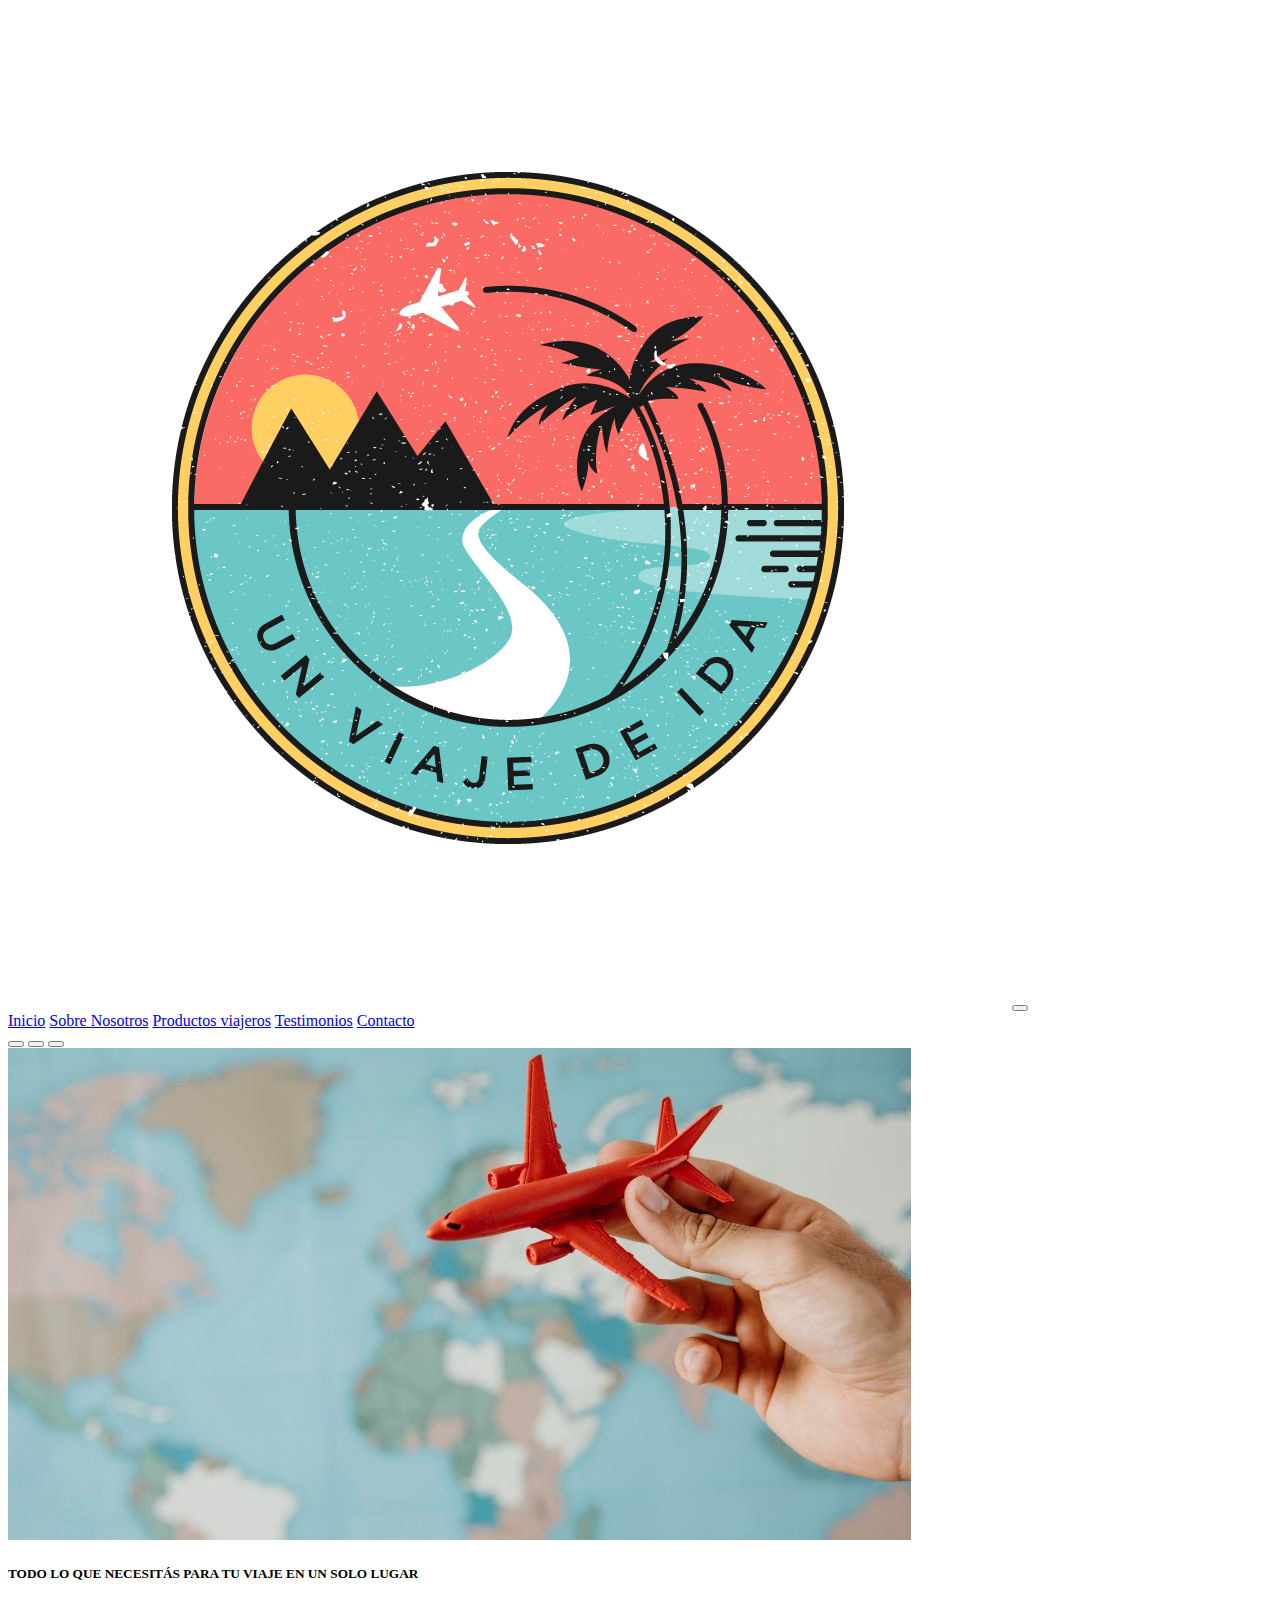
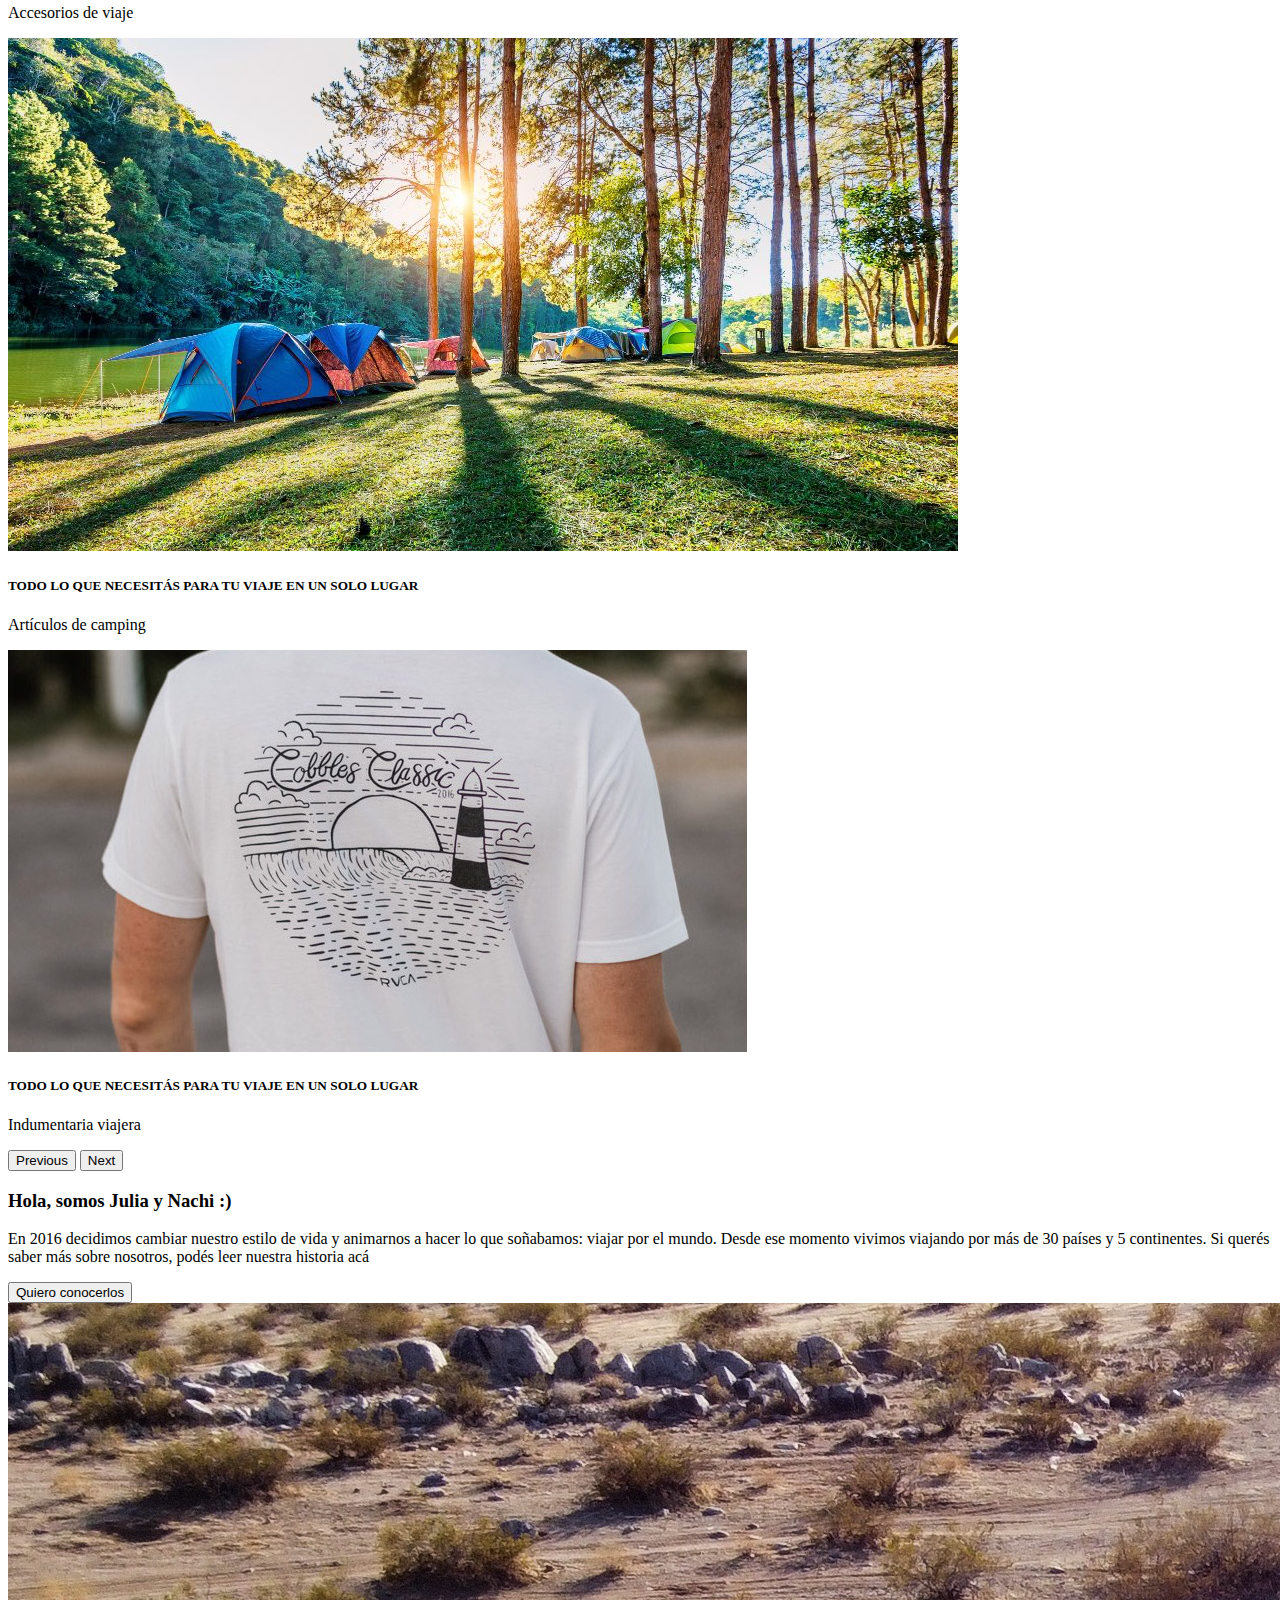
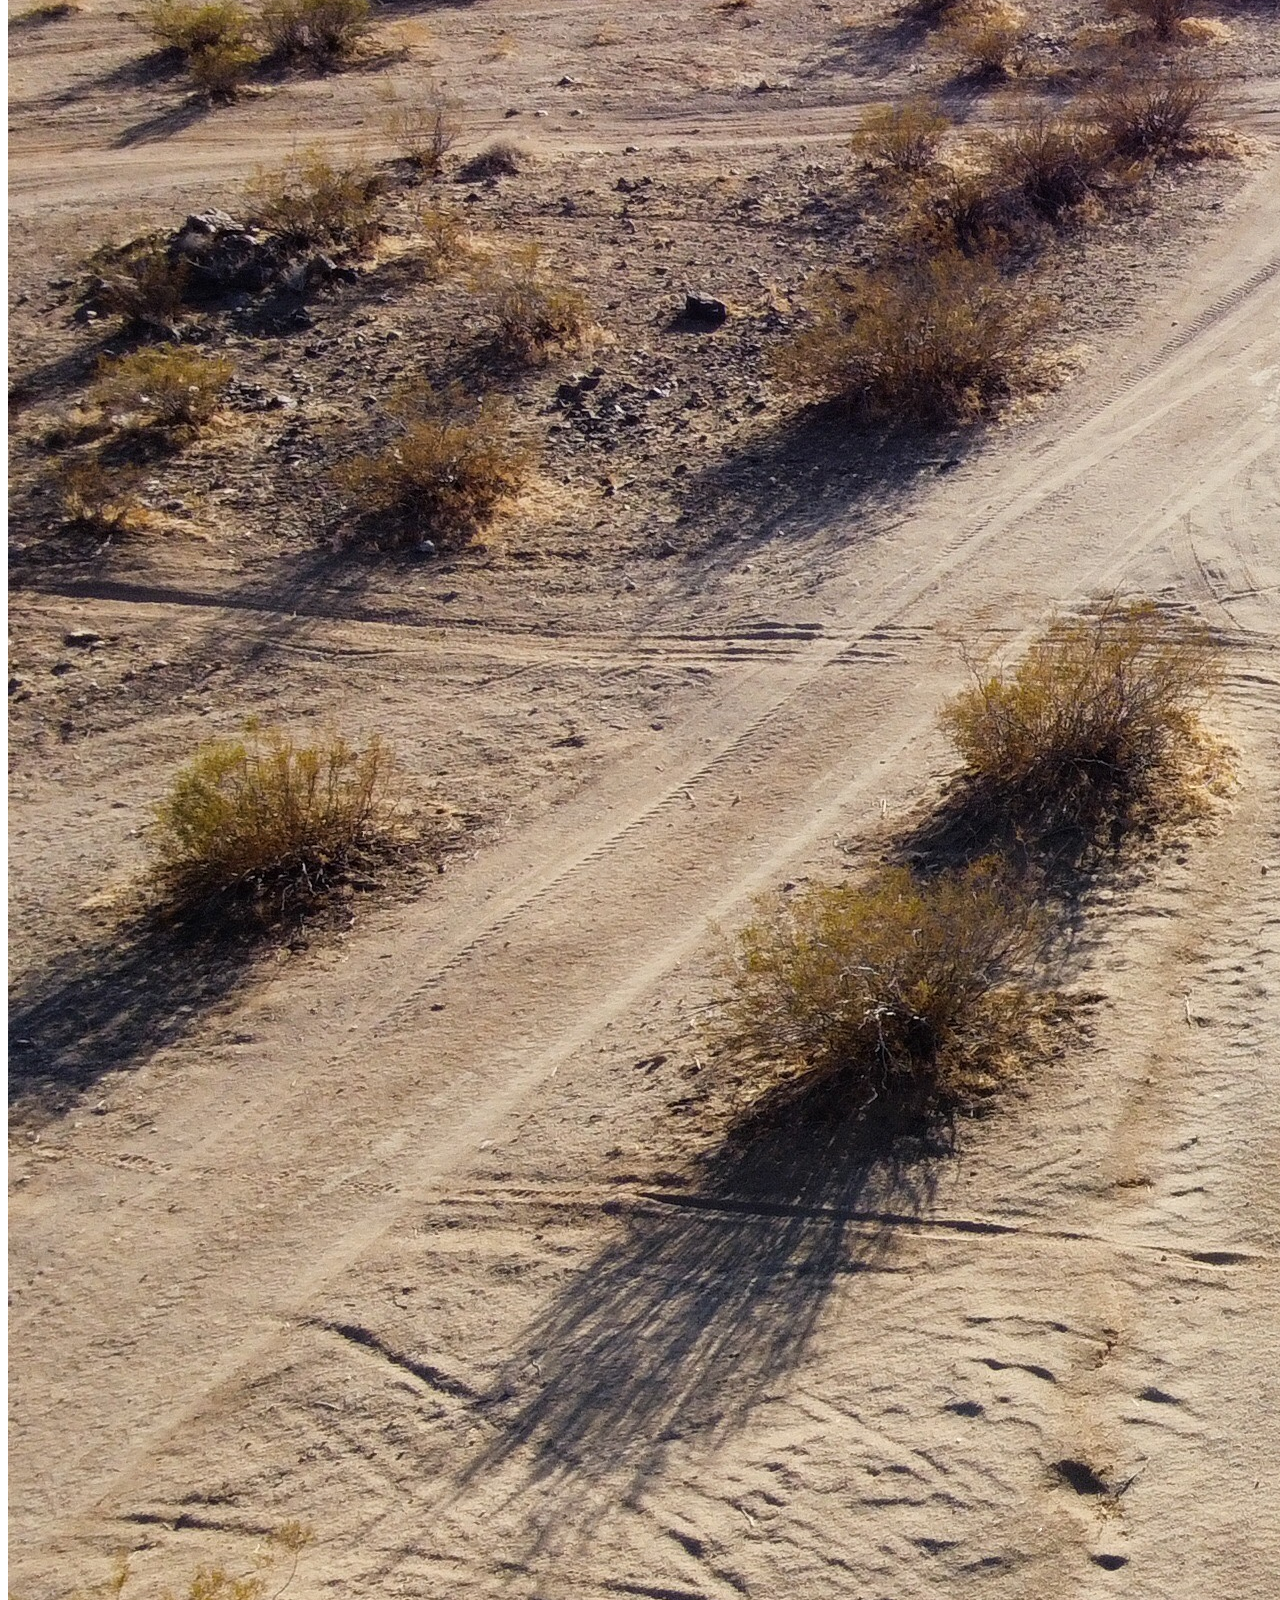
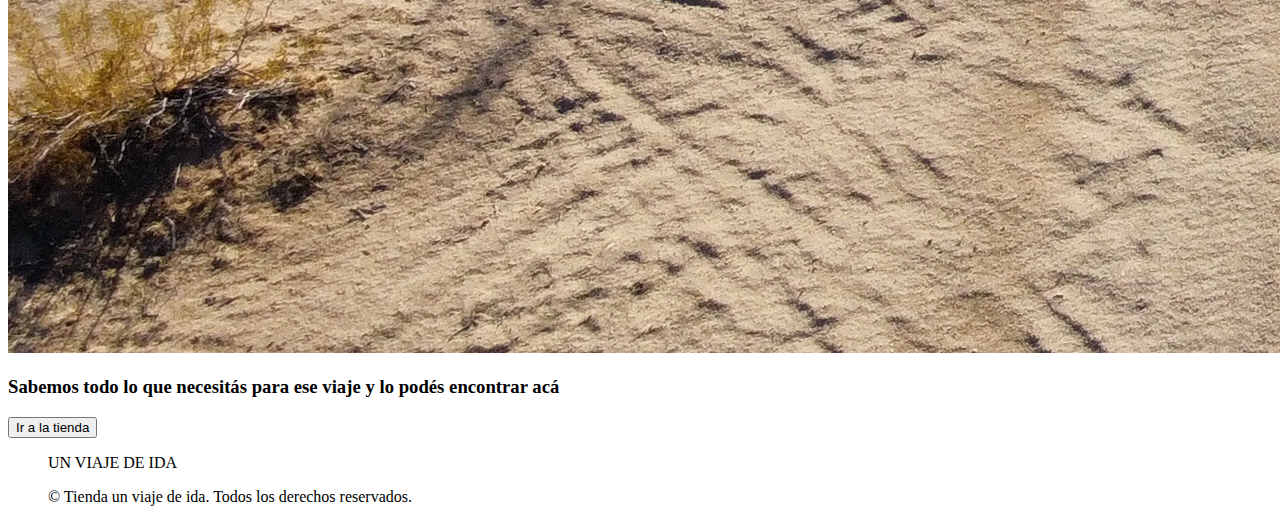
==== index.html @ d7b03402 "maquete todas las paginas con bootstrap" ====
<!DOCTYPE html>
<html lang="en">
<head>
    <meta charset="UTF-8">
    <meta http-equiv="X-UA-Compatible" content="IE=edge">
    <meta name="viewport" content="width=device-width, initial-scale=1.0">
    <title>Inicio</title>
    <link href="https://cdn.jsdelivr.net/npm/bootstrap@5.2.0-beta1/dist/css/bootstrap.min.css" rel="stylesheet" integrity="sha384-0evHe/X+R7YkIZDRvuzKMRqM+OrBnVFBL6DOitfPri4tjfHxaWutUpFmBp4vmVor" crossorigin="anonymous">
    <link rel="stylesheet" href="./assets/css/style.css">
</head>
<body class="container-fluid">
    <nav class="navbar navbar-expand-lg bg-light">
        <div class="container-fluid">
          <a class="navbar-brand" href="#"><img class="img-fluid w-25" src="./assets/img/1-Logo_Principal_Original_RGB.png" alt=""></a>
          <button class="navbar-toggler" type="button" data-bs-toggle="collapse" data-bs-target="#navbarNavAltMarkup" aria-controls="navbarNavAltMarkup" aria-expanded="false" aria-label="Toggle navigation">
            <span class="navbar-toggler-icon"></span>
          </button>
          <div class="collapse navbar-collapse" id="navbarNavAltMarkup">
            <div class="navbar-nav">
              <a class="nav-link active text-center" aria-current="page" href="./index.html">Inicio</a>
              <a class="nav-link text-center" href="./pages/sobre_nosotros.html">Sobre Nosotros</a>
              <a class="nav-link text-center" href="./pages/productos_viajeros.html">Productos viajeros</a>
              <a class="nav-link text-center" href="./pages/testimonios.html">Testimonios</a>
              <a class="nav-link text-center" href="./pages/contacto.html">Contacto</a>
            </div>
          </div>
        </div>
    </nav>
    <header>
        <div id="carouselExampleDark" class="carousel carousel-dark slide m-3" data-bs-ride="carousel">
            <div class="carousel-indicators">
              <button type="button" data-bs-target="#carouselExampleDark" data-bs-slide-to="0" class="active" aria-current="true" aria-label="Slide 1"></button>
              <button type="button" data-bs-target="#carouselExampleDark" data-bs-slide-to="1" aria-label="Slide 2"></button>
              <button type="button" data-bs-target="#carouselExampleDark" data-bs-slide-to="2" aria-label="Slide 3"></button>
            </div>
            <div class="carousel-inner">
              <div class="carousel-item active" data-bs-interval="10000">
                <img src="./assets/img/side-view-of-person-holding-airplane-figurine-over-map (4).jpg" class="d-block w-100" alt="...">
                <div class="carousel-caption d-none d-md-block">
                  <h5>TODO LO QUE NECESITÁS PARA TU VIAJE EN UN SOLO LUGAR</h5>
                  <p>Accesorios de viaje</p>
                </div>
              </div>
              <div class="carousel-item" data-bs-interval="2000">
                <img src="./assets/img/camping-tents-under-pine-trees-with-sunlight-at-pang-ung-lake-mae-hong-son-in-thailand (1).jpg" class="d-block w-100" alt="...">
                <div class="carousel-caption d-none d-md-block">
                  <h5>TODO LO QUE NECESITÁS PARA TU VIAJE EN UN SOLO LUGAR</h5>
                  <p>Artículos de camping</p>
                </div>
              </div>
              <div class="carousel-item">
                <img src="./assets/img/remera.jpeg" class="d-block w-100" alt="...">
                <div class="carousel-caption d-none d-md-block">
                  <h5>TODO LO QUE NECESITÁS PARA TU VIAJE EN UN SOLO LUGAR</h5>
                  <p>Indumentaria viajera</p>
                </div>
              </div>
            </div>
            <button class="carousel-control-prev" type="button" data-bs-target="#carouselExampleDark" data-bs-slide="prev">
              <span class="carousel-control-prev-icon" aria-hidden="true"></span>
              <span class="visually-hidden">Previous</span>
            </button>
            <button class="carousel-control-next" type="button" data-bs-target="#carouselExampleDark" data-bs-slide="next">
              <span class="carousel-control-next-icon" aria-hidden="true"></span>
              <span class="visually-hidden">Next</span>
            </button>
          </div>
    </header>
    <main>
        <div class="row justify-content-around align-items-center m-3 mt-5" >
            <div class="col-12 col-md-6 col-xl-6 text-center">
                <h3>Hola, somos Julia y Nachi :)</h3>
                <p class="pt-3 p-3">En 2016 decidimos cambiar nuestro estilo de vida y animarnos a hacer lo que soñabamos: viajar por el mundo. Desde ese momento vivimos viajando por más de 30 países y 5 continentes. Si querés saber más sobre nosotros, podés leer nuestra historia acá
                </p>
                <button type="button" class="btn btn-warning mt-xl-3">Quiero conocerlos</button>
            </div>
            <div class="col-12 col-md-6 col-xl-5">
            <img class="img-fluid m-1 mt-5 rounded" src="./assets/img/RemoteMediaFile_6554026_0_2021_05_24_18_09_24.JPG" alt="">
            </div>
        </div>
        <div class="text-center mt-2 mt-md-3 mt-xl-5">
            <h3 class="text-center mt-3 mt-md-3 mt-xl-5">Sabemos todo lo que necesitás para ese viaje y lo podés encontrar acá</h3>
            <button type="button" class="btn btn-primary mt-3 mt-xl-5">Ir a la tienda</button>
        </div>
    </main>
    <aside></aside>
    <footer>
        <div class="card-body text-center mt-4 mt-md-4 mt-md-5">
            <blockquote class="blockquote mb-0">
              <p>UN VIAJE DE IDA</p>
              <footer class="blockquote-footer">© Tienda un viaje de ida. Todos los derechos reservados.</footer>
            </blockquote>
          </div>
    </footer>
            </blockquote>
          </div>
    </footer>
    <script src="https://cdn.jsdelivr.net/npm/bootstrap@5.2.0-beta1/dist/js/bootstrap.bundle.min.js" integrity="sha384-pprn3073KE6tl6bjs2QrFaJGz5/SUsLqktiwsUTF55Jfv3qYSDhgCecCxMW52nD2" crossorigin="anonymous"></script>
</body>
</html>
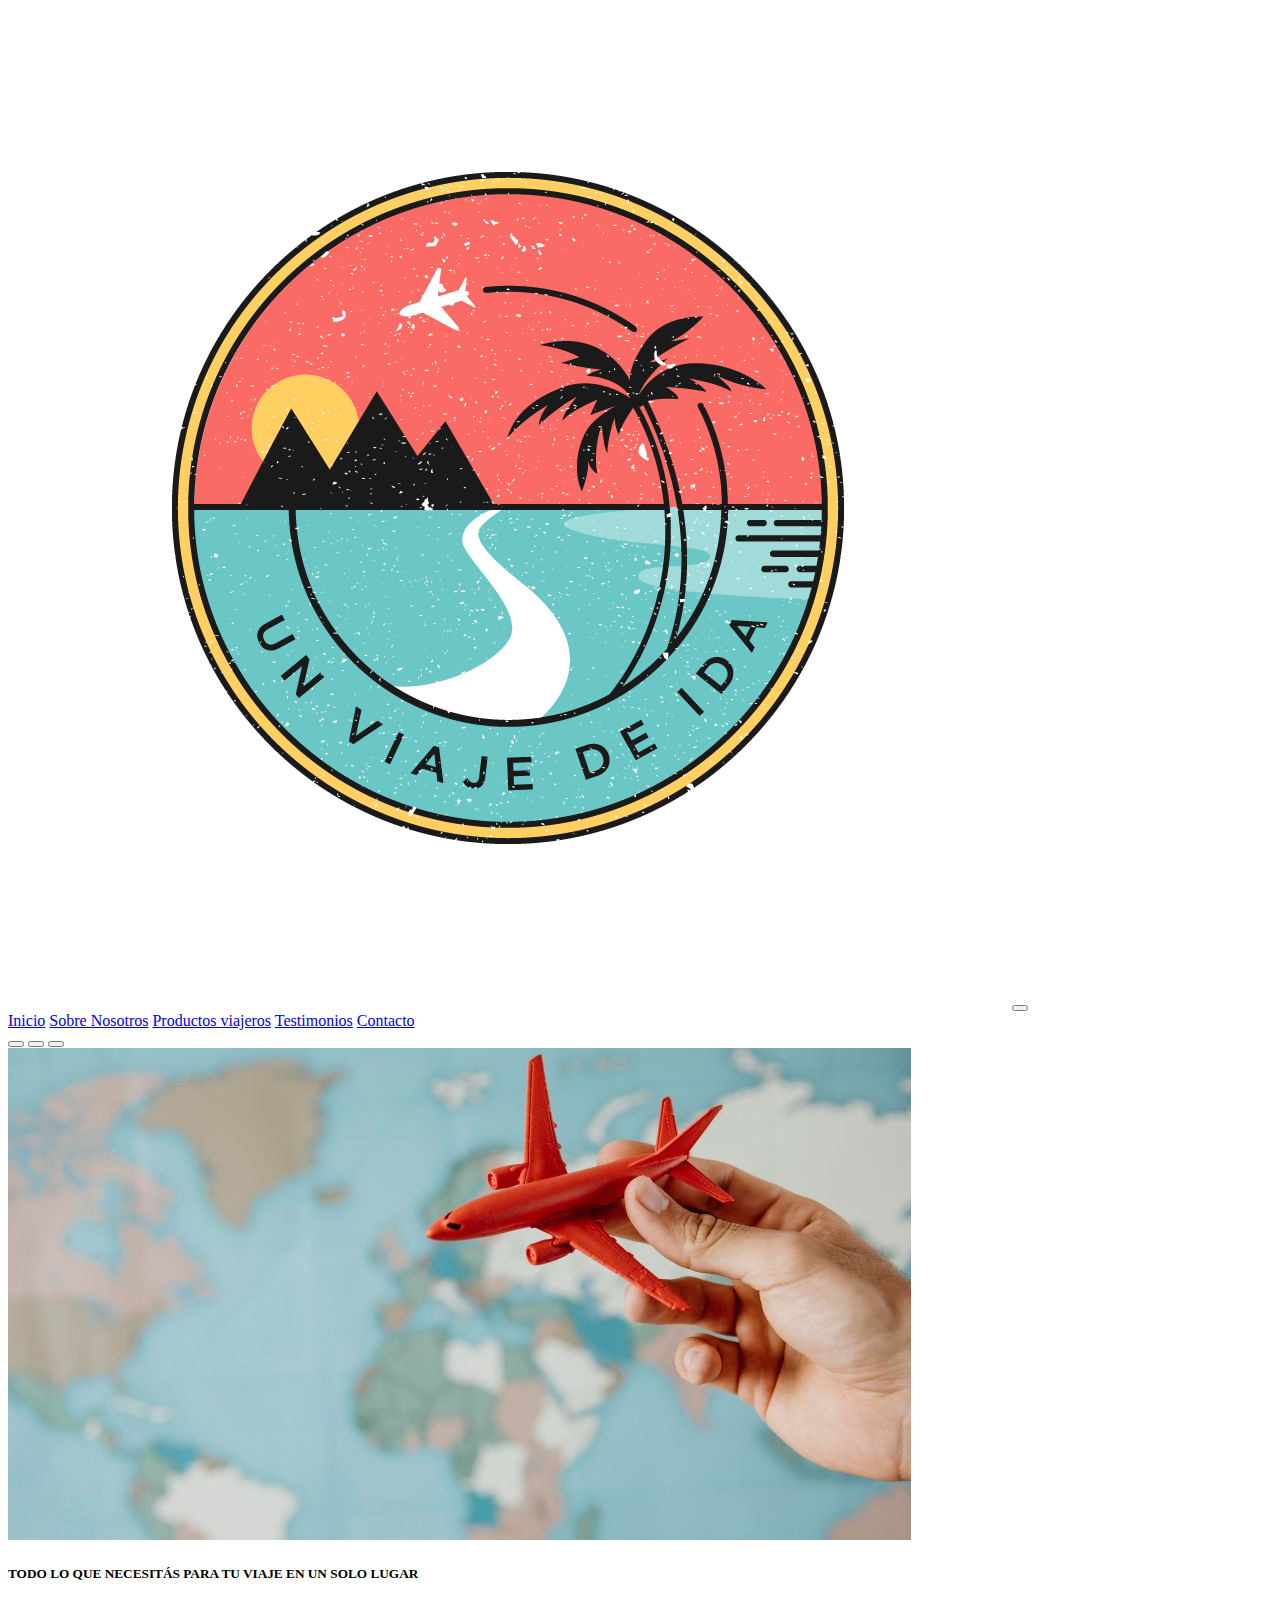
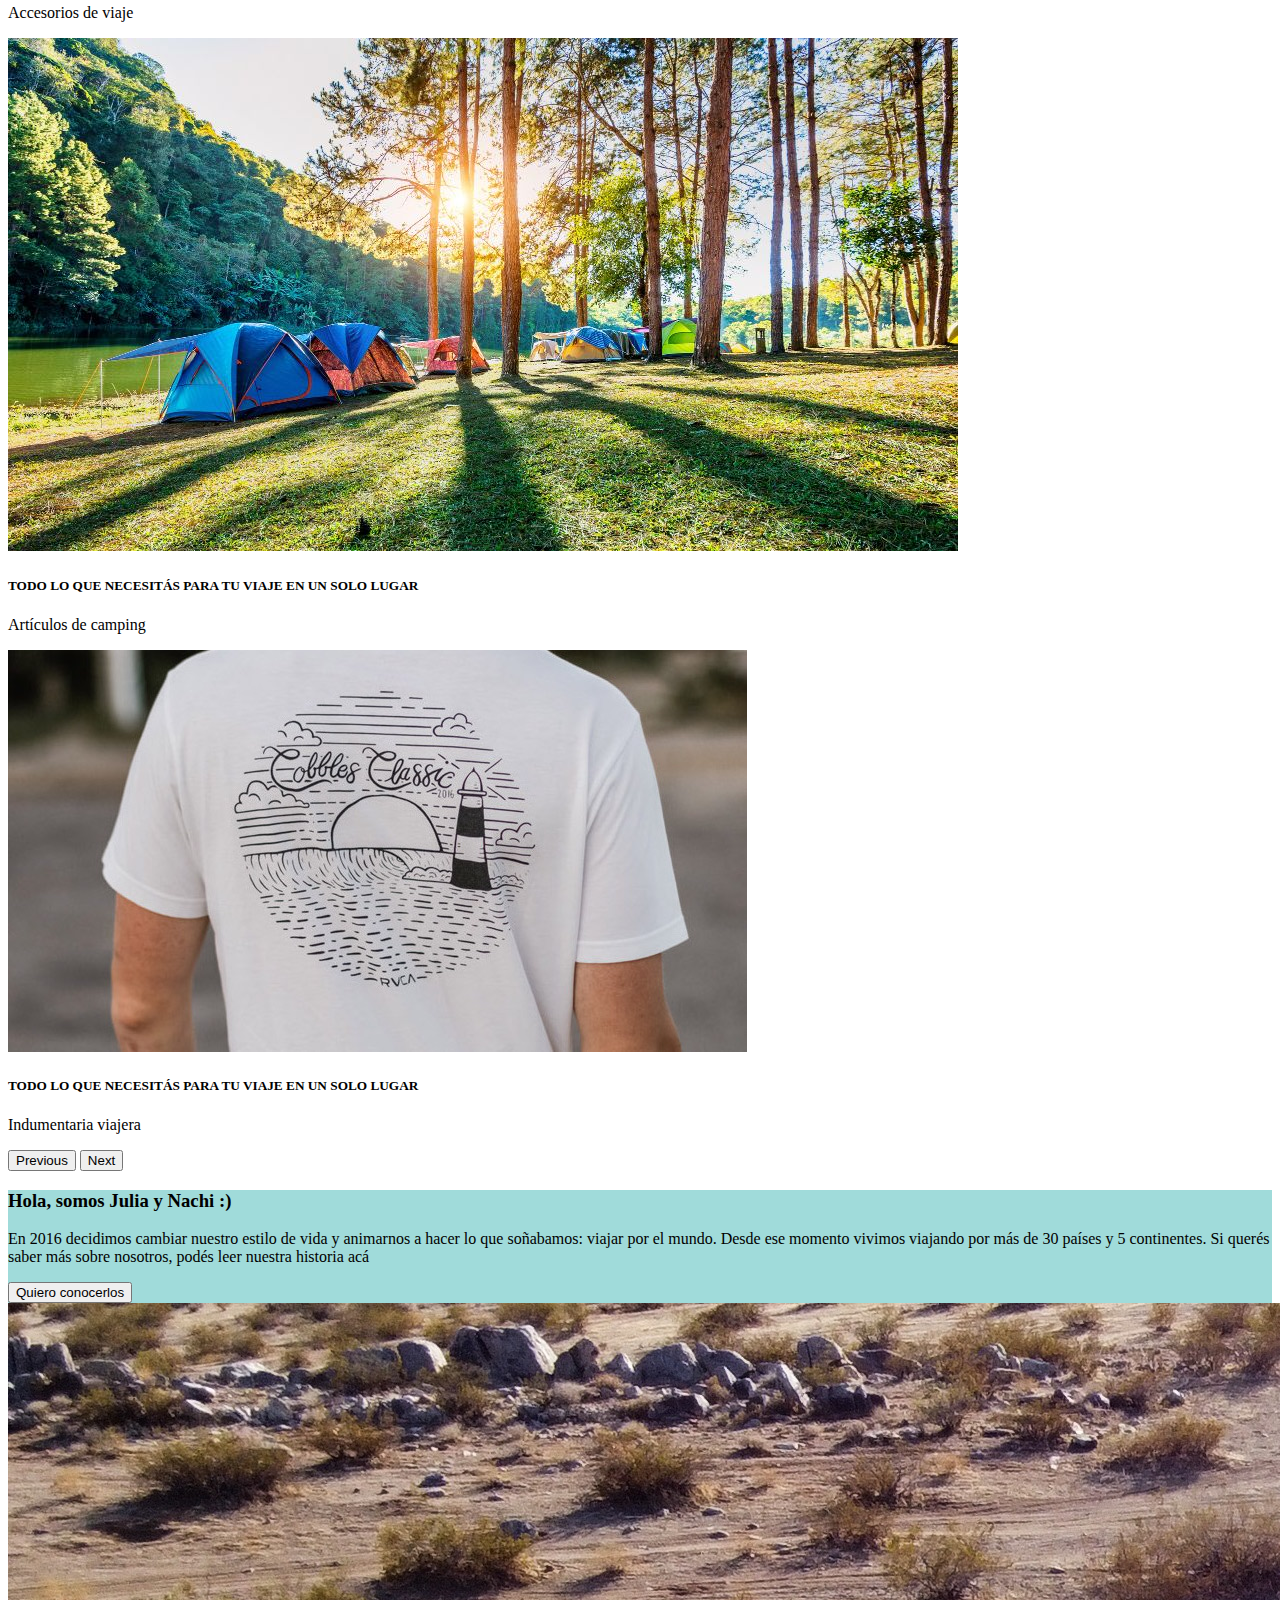
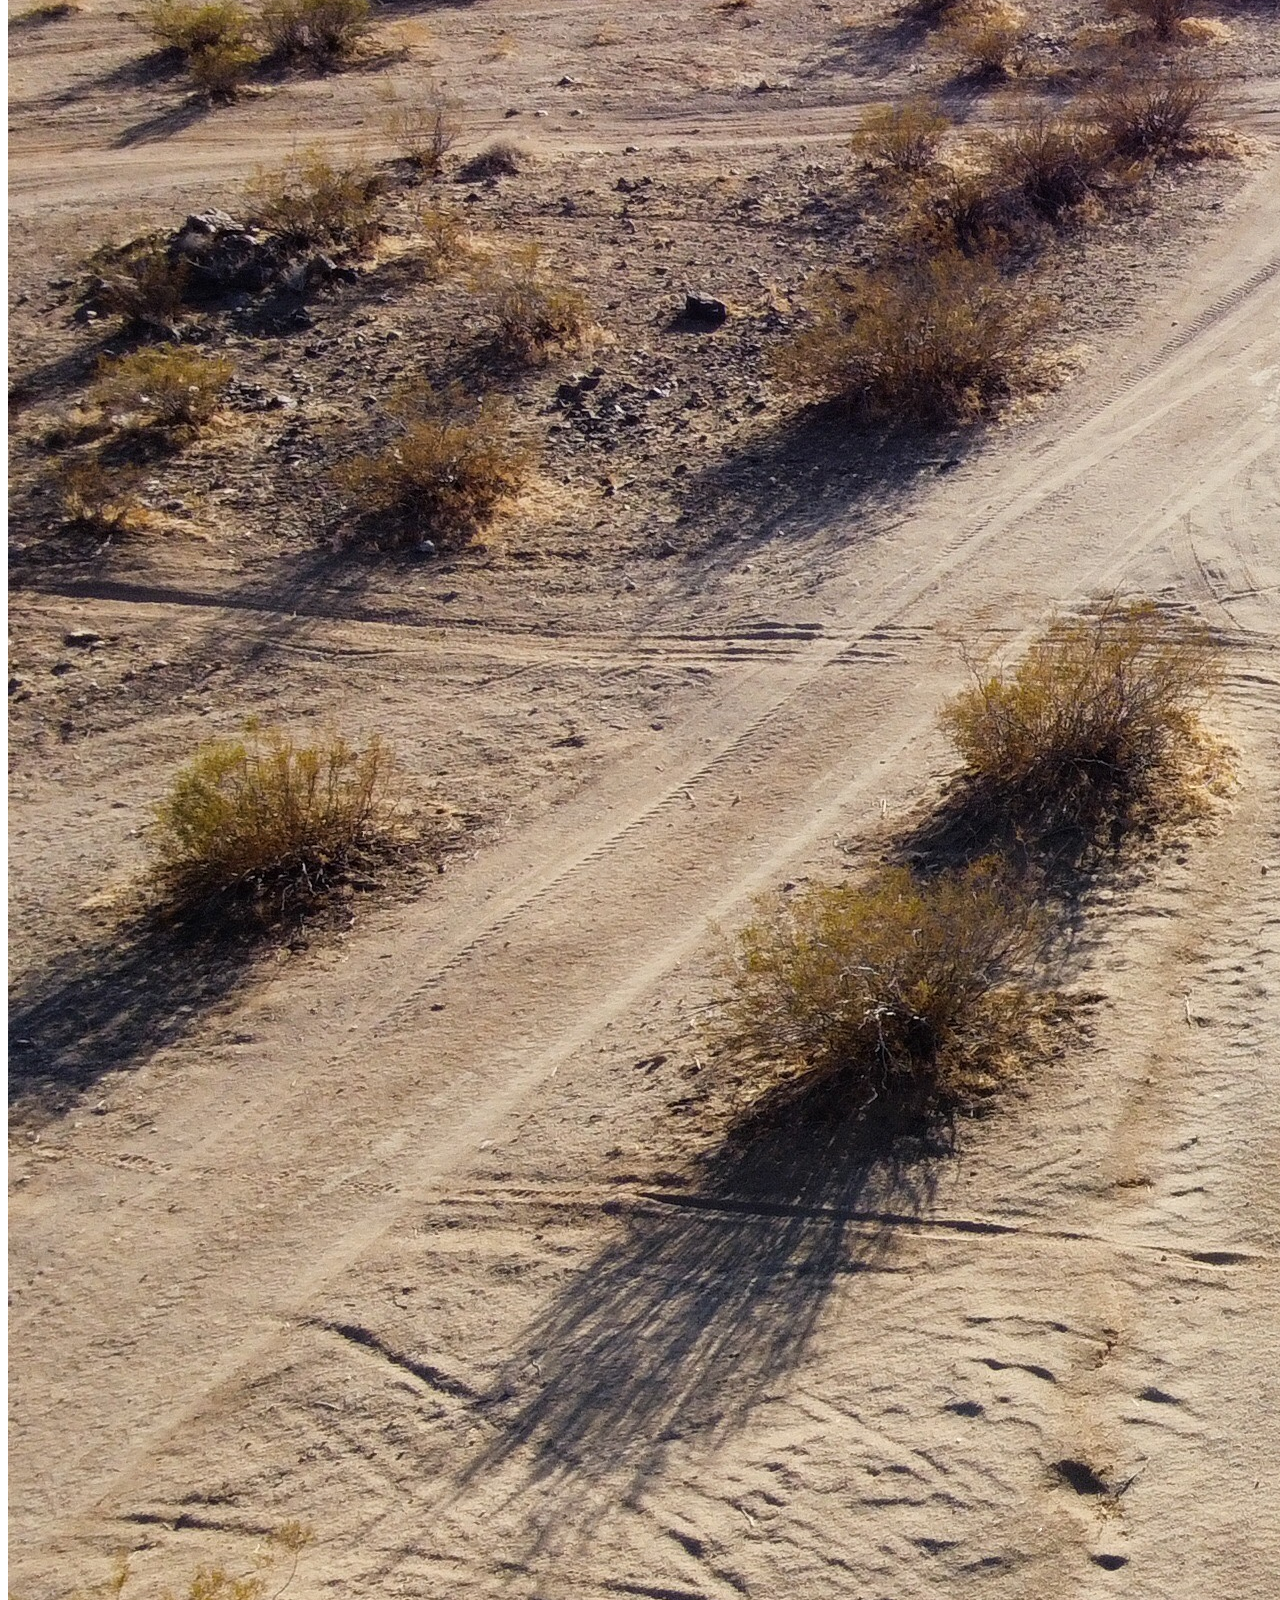
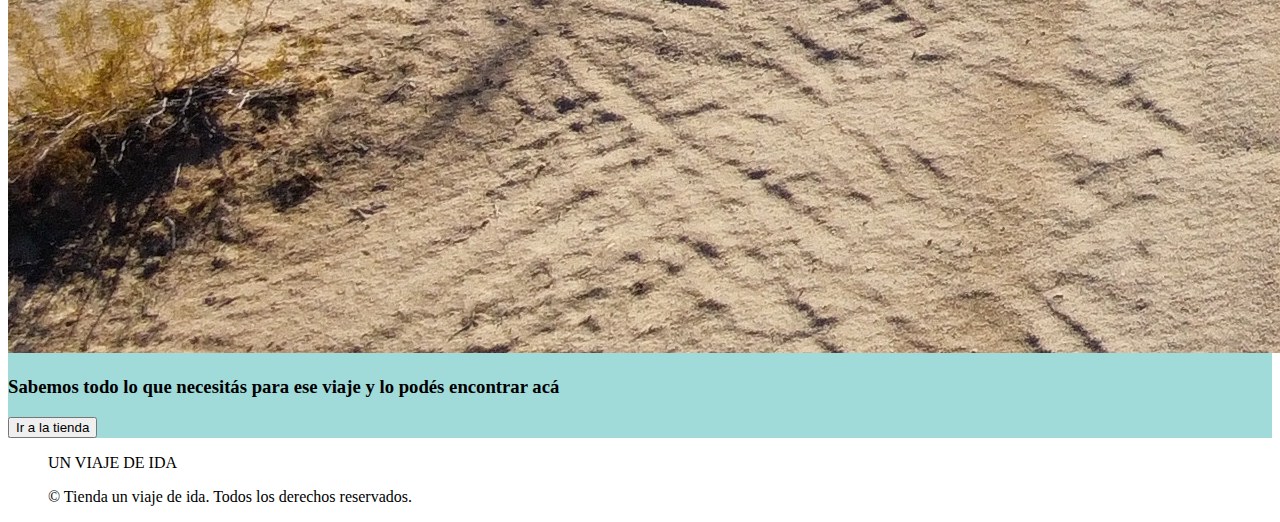
==== commit c048c741: "agregue background color a las paginas" ====
--- a/index.html
+++ b/index.html
@@ -9,8 +9,8 @@
     <link rel="stylesheet" href="./assets/css/style.css">
 </head>
 <body class="container-fluid">
-    <nav class="navbar navbar-expand-lg bg-light">
-        <div class="container-fluid">
+    <nav class="navbar navbar-expand-lg bg-light nav">
+        <div class="container-fluid p-3 mb-2 bg-warning text-dark m-3">
           <a class="navbar-brand" href="#"><img class="img-fluid w-25" src="./assets/img/1-Logo_Principal_Original_RGB.png" alt=""></a>
           <button class="navbar-toggler" type="button" data-bs-toggle="collapse" data-bs-target="#navbarNavAltMarkup" aria-controls="navbarNavAltMarkup" aria-expanded="false" aria-label="Toggle navigation">
             <span class="navbar-toggler-icon"></span>
@@ -37,22 +37,22 @@
               <div class="carousel-item active" data-bs-interval="10000">
                 <img src="./assets/img/side-view-of-person-holding-airplane-figurine-over-map (4).jpg" class="d-block w-100" alt="...">
                 <div class="carousel-caption d-none d-md-block">
-                  <h5>TODO LO QUE NECESITÁS PARA TU VIAJE EN UN SOLO LUGAR</h5>
-                  <p>Accesorios de viaje</p>
+                  <h5 class="text-light">TODO LO QUE NECESITÁS PARA TU VIAJE EN UN SOLO LUGAR</h5>
+                  <p class="text-light">Accesorios de viaje</p>
                 </div>
               </div>
               <div class="carousel-item" data-bs-interval="2000">
                 <img src="./assets/img/camping-tents-under-pine-trees-with-sunlight-at-pang-ung-lake-mae-hong-son-in-thailand (1).jpg" class="d-block w-100" alt="...">
                 <div class="carousel-caption d-none d-md-block">
-                  <h5>TODO LO QUE NECESITÁS PARA TU VIAJE EN UN SOLO LUGAR</h5>
-                  <p>Artículos de camping</p>
+                  <h5 class="text-light">TODO LO QUE NECESITÁS PARA TU VIAJE EN UN SOLO LUGAR</h5>
+                  <p class="text-light">Artículos de camping</p>
                 </div>
               </div>
               <div class="carousel-item">
                 <img src="./assets/img/remera.jpeg" class="d-block w-100" alt="...">
                 <div class="carousel-caption d-none d-md-block">
-                  <h5>TODO LO QUE NECESITÁS PARA TU VIAJE EN UN SOLO LUGAR</h5>
-                  <p>Indumentaria viajera</p>
+                  <h5 class="text-light">TODO LO QUE NECESITÁS PARA TU VIAJE EN UN SOLO LUGAR</h5>
+                  <p class="text-light">Indumentaria viajera</p>
                 </div>
               </div>
             </div>
@@ -66,8 +66,8 @@
             </button>
           </div>
     </header>
-    <main>
-        <div class="row justify-content-around align-items-center m-3 mt-5" >
+    <main class="main pb-5 m-3">
+        <div class="row justify-content-around align-items-center m-3 pt-5" >
             <div class="col-12 col-md-6 col-xl-6 text-center">
                 <h3>Hola, somos Julia y Nachi :)</h3>
                 <p class="pt-3 p-3">En 2016 decidimos cambiar nuestro estilo de vida y animarnos a hacer lo que soñabamos: viajar por el mundo. Desde ese momento vivimos viajando por más de 30 países y 5 continentes. Si querés saber más sobre nosotros, podés leer nuestra historia acá
@@ -85,7 +85,7 @@
     </main>
     <aside></aside>
     <footer>
-        <div class="card-body text-center mt-4 mt-md-4 mt-md-5">
+        <div class="card-body text-center mx-3 pt-md-4 pt-md-5 p-3 pb-2 bg-warning text-dark">
             <blockquote class="blockquote mb-0">
               <p>UN VIAJE DE IDA</p>
               <footer class="blockquote-footer">© Tienda un viaje de ida. Todos los derechos reservados.</footer>
--- a/assets/css/style.css
+++ b/assets/css/style.css
@@ -0,0 +1,4 @@
+
+.main {
+    background-color: #a0dbda;
+}